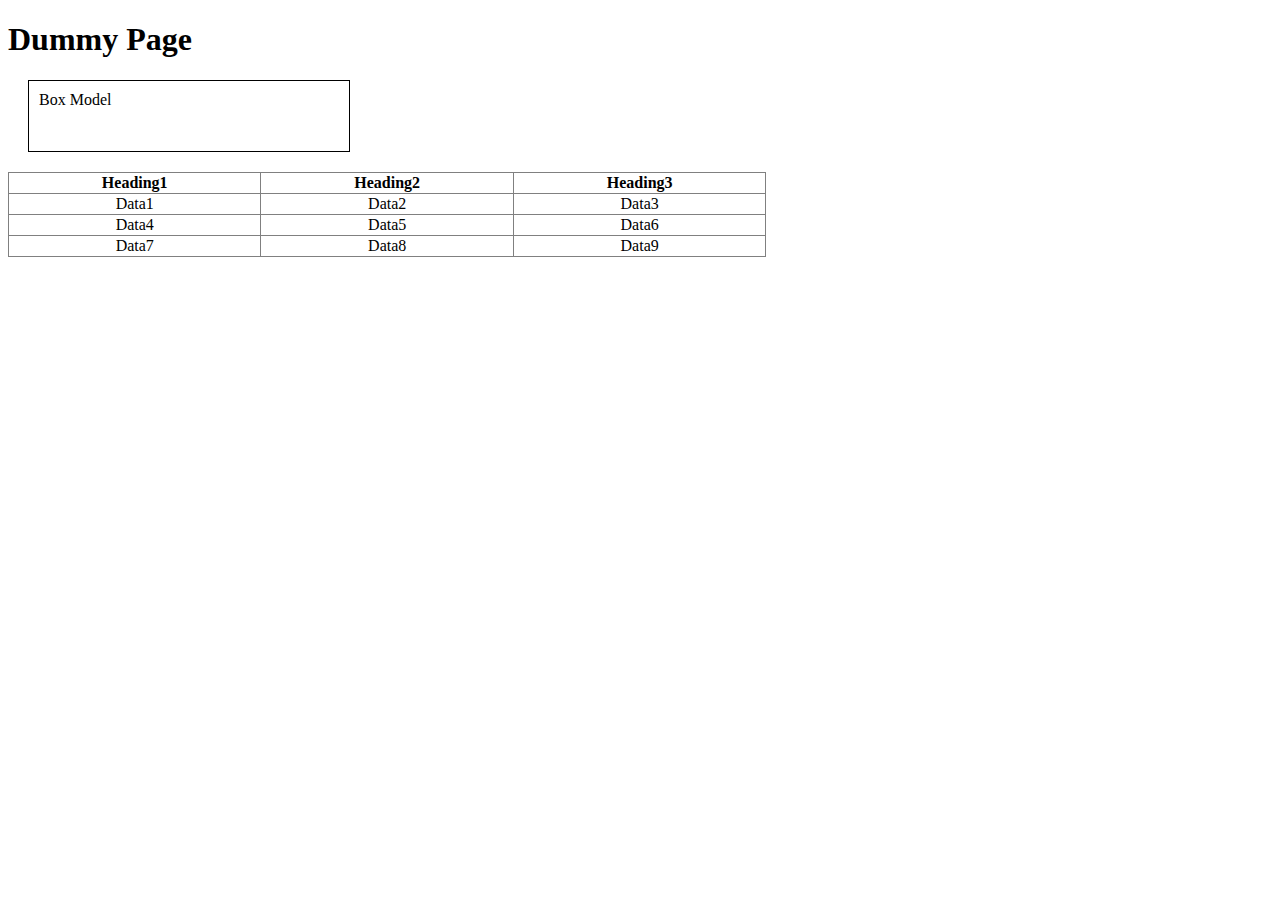
==== HTML/dummypage.html @ fe2c68e9 "Initial commit" ====
<!DOCTYPE html>
<html lang="en">
  <head>
    <meta charset="UTF-8" />
    <meta name="viewport" content="width=device-width, initial-scale=1.0" />
    <title>Document</title>
    <link rel="stylesheet" href="styles.css" />
  </head>
  <body>
    <h1>Dummy Page</h1>
    <div class="box-model">Box Model</div>
    <table>
      <thead>
        <tr>
          <th>Heading1</th>
          <th>Heading2</th>
          <th>Heading3</th>
        </tr>
      </thead>
      <tbody>
        <tr>
          <td>Data1</td>
          <td>Data2</td>
          <td>Data3</td>
        </tr>
        <tr>
          <td>Data4</td>
          <td>Data5</td>
          <td>Data6</td>
        </tr>
        <tr>
          <td>Data7</td>
          <td>Data8</td>
          <td>Data9</td>
        </tr>
      </tbody>
    </table>
  </body>
</html>
---- HTML/styles.css ----
#top{
    background-color: black;
    color: white;
    text-align: center;
    margin-top: 0px;
    position: relative;
    bottom: 8px;
  }
  ul{
    list-style-type: none;
    margin: 0px;
    padding: 0px;
    flex-direction: row;
    color: brown;
  }
  .box-model{
    border: 1px solid black;
    height: 50px;
    width: 300px;
    padding: 10px;
    margin: 20px;
  }

  th,td{
    border: 1px solid grey;
  }

  table{
    border-collapse: collapse;
    width: 60%;
  }
  td{
    text-align: center;
  }
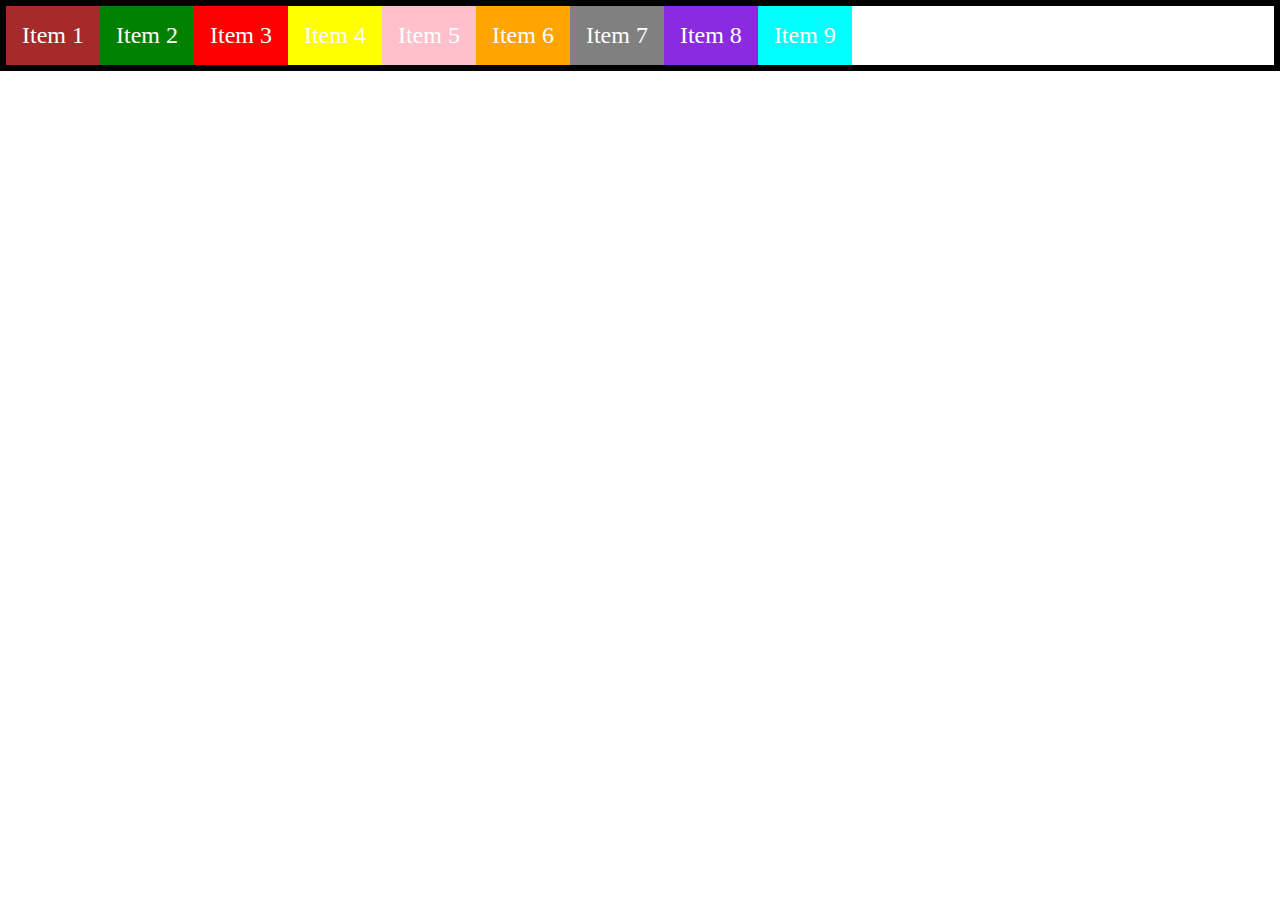
==== commit a2274209: "Home-page" ====
--- a/HTML/dummypage.html
+++ b/HTML/dummypage.html
@@ -7,9 +7,20 @@
     <link rel="stylesheet" href="styles.css" />
   </head>
   <body>
-    <h1>Dummy Page</h1>
-    <div class="box-model">Box Model</div>
-    <table>
+    <!-- <h1>Dummy Page</h1> -->
+    <div class="container">
+      <div class="flex-item item-1">Item 1</div>
+      <div class="flex-item item-2">Item 2</div>
+      <div class="flex-item item-3">Item 3</div>
+      <div class="flex-item item-4">Item 4</div>
+      <div class="flex-item item-5">Item 5</div>
+      <div class="flex-item item-6">Item 6</div>
+      <div class="flex-item item-7">Item 7</div>
+      <div class="flex-item item-8">Item 8</div>
+      <div class="flex-item item-9">Item 9</div>
+    </div>
+    <!-- <div class="box-model">Box Model</div> -->
+    <!-- <table>
       <thead>
         <tr>
           <th>Heading1</th>
@@ -34,6 +45,6 @@
           <td>Data9</td>
         </tr>
       </tbody>
-    </table>
+    </table> -->
   </body>
 </html>
--- a/HTML/styles.css
+++ b/HTML/styles.css
@@ -1,4 +1,4 @@
-#top{
+/* #top{
     background-color: black;
     color: white;
     text-align: center;
@@ -32,4 +32,65 @@
   td{
     text-align: center;
   }
-  +   */
+
+   /* flex box */
+   body{
+    margin: 0px;
+   }
+   .container{
+    border: black 6px solid;
+    display: flex;
+    /* height: 800px; */
+    /* flex-direction: column-reverse; */
+    /* flex-wrap: wrap; */
+    /* flex-flow: column wrap; */
+    /* column-gap: 20px;
+    row-gap: 20px; */
+    /* gap: 20px 20px */
+    /* justify-content: space-between; */
+    /* align-items: center; */
+    /* align-content: center; */
+   }
+
+   .flex-item{
+    color: white;
+    font-size: 1.5rem;
+    padding: 1rem;
+    text-align: center;
+   }
+
+   .item-1{
+    background-color: brown;
+    /* order:1         Use to define order of items appearing in main axis. By defalt is 0 */
+   }
+   .item-2{
+    background-color: green;
+    /* flex-basis: 200px; Use to define size of flex item. By defalt auto value according to text size */
+    /* flex-grow: 1; */
+   }
+   .item-3{
+    background-color: red;
+
+   }
+   .item-4{
+    background-color: yellow;
+   }
+   .item-5{
+    background-color: pink;
+    /* flex-grow: 1;          Use to get all available space  */
+   }
+   .item-6{
+    background-color: orange;
+    /* flex-shrink: 0;  Use to coontrol shrinking of flex items. By defalt is 1. */
+   }
+   .item-7{
+    background-color:grey;
+    /* align-self: center;   Use to align items on vertical aka cross-axix */
+   }
+   .item-8{
+    background-color:blueviolet;
+   }
+   .item-9{
+    background-color:aqua;
+   }
